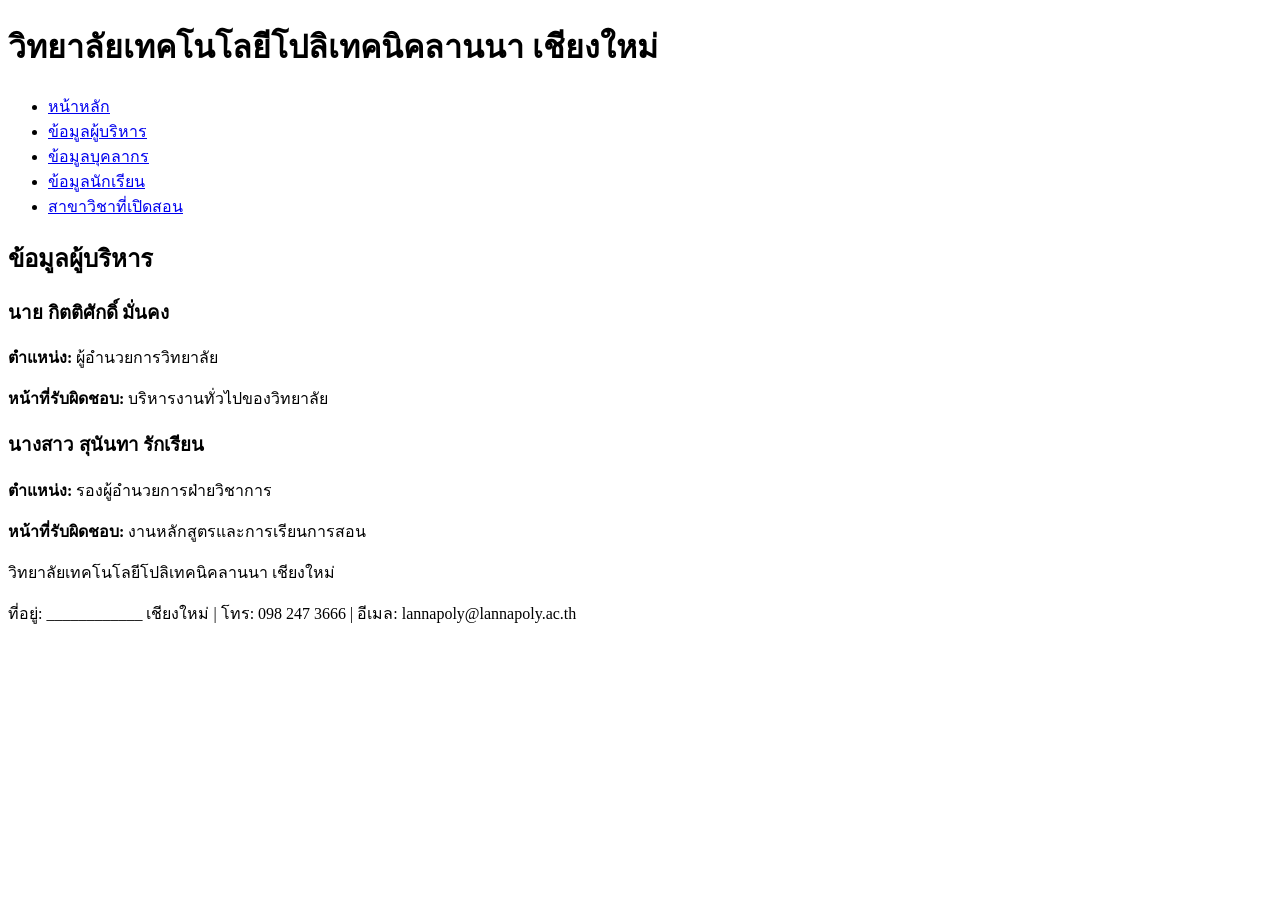
==== management.html @ 5411e814 "Create management.html" ====
<!DOCTYPE html>
<html lang="th">
<head>
  <meta charset="UTF-8">
  <meta name="viewport" content="width=device-width, initial-scale=1.0">
  <title>ข้อมูลผู้บริหาร - วิทยาลัยเทคโนโลยีโปลิเทคนิคลานนา เชียงใหม่</title>
  <link rel="stylesheet" href="style.css">
</head>
<body>

  <header>
    <div class="container">
      <div class="logo"><h1>วิทยาลัยเทคโนโลยีโปลิเทคนิคลานนา เชียงใหม่</h1></div>
      <nav>
        <ul>
          <li><a href="index.html">หน้าหลัก</a></li>
          <li><a href="management.html" class="active">ข้อมูลผู้บริหาร</a></li>
          <li><a href="staff.html">ข้อมูลบุคลากร</a></li>
          <li><a href="students.html">ข้อมูลนักเรียน</a></li>
          <li><a href="courses.html">สาขาวิชาที่เปิดสอน</a></li>
        </ul>
      </nav>
    </div>
  </header>

  <main>
    <section class="page-title">
      <div class="container"><h2>ข้อมูลผู้บริหาร</h2></div>
    </section>
    <section class="content">
      <div class="container">
        <div class="person">
          <h3>นาย กิตติศักดิ์ มั่นคง</h3>
          <p><strong>ตำแหน่ง:</strong> ผู้อำนวยการวิทยาลัย</p>
          <p><strong>หน้าที่รับผิดชอบ:</strong> บริหารงานทั่วไปของวิทยาลัย</p>
        </div>
        <div class="person">
          <h3>นางสาว สุนันทา รักเรียน</h3>
          <p><strong>ตำแหน่ง:</strong> รองผู้อำนวยการฝ่ายวิชาการ</p>
          <p><strong>หน้าที่รับผิดชอบ:</strong> งานหลักสูตรและการเรียนการสอน</p>
        </div>
      </div>
    </section>
  </main>

  <footer>
    <div class="container">
      <p>วิทยาลัยเทคโนโลยีโปลิเทคนิคลานนา เชียงใหม่</p>
      <p>ที่อยู่: ____________ เชียงใหม่ | โทร: 098 247 3666 | อีเมล: lannapoly@lannapoly.ac.th</p>
    </div>
  </footer>

</body>
</html>
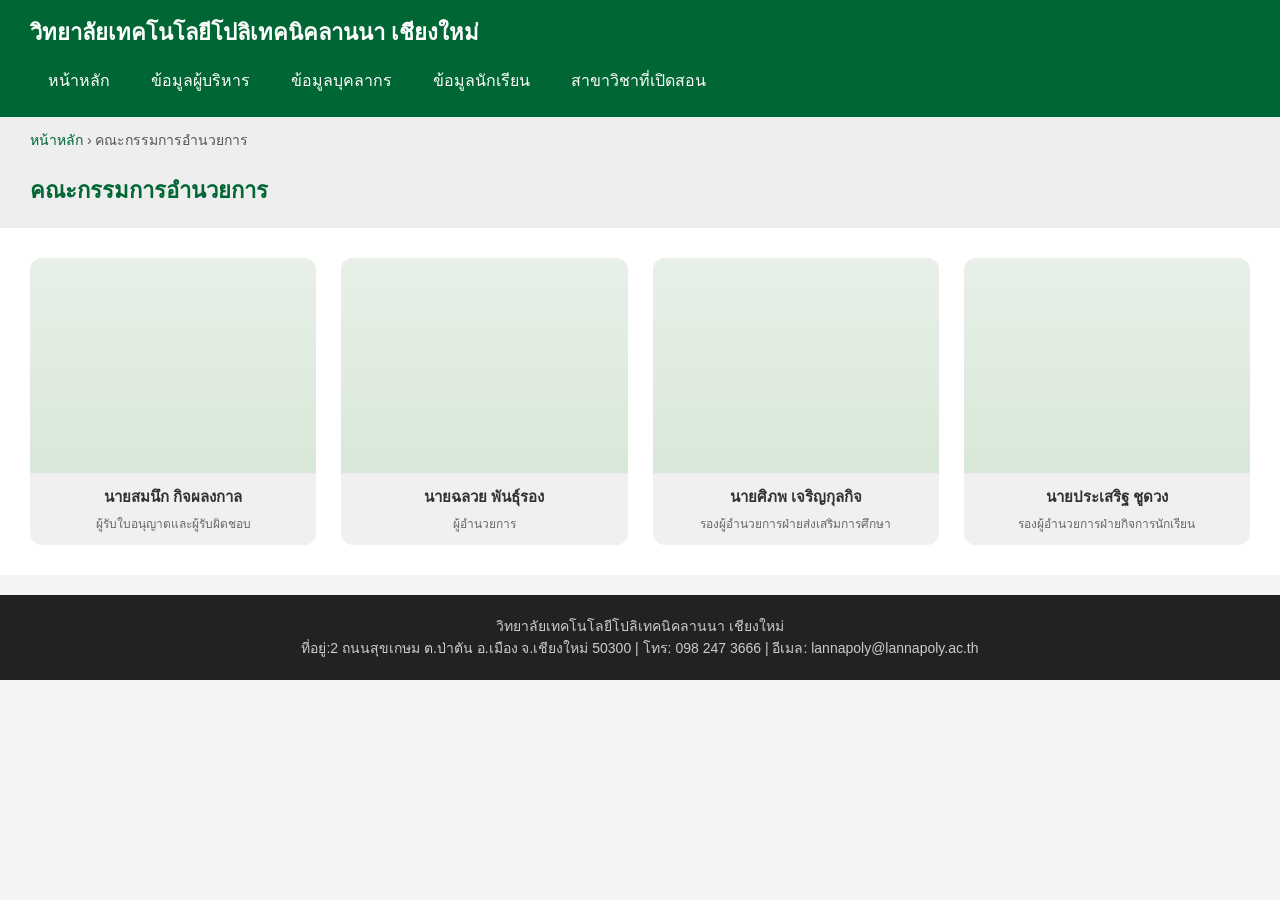
==== commit c51002da: "Update management.html" ====
--- a/management.html
+++ b/management.html
@@ -3,51 +3,223 @@
 <head>
   <meta charset="UTF-8">
   <meta name="viewport" content="width=device-width, initial-scale=1.0">
-  <title>ข้อมูลผู้บริหาร - วิทยาลัยเทคโนโลยีโปลิเทคนิคลานนา เชียงใหม่</title>
+  <title>คณะกรรมการอำนวยการ - วิทยาลัยเทคโนโลยีโปลิเทคนิคลานนา เชียงใหม่</title>
   <link rel="stylesheet" href="style.css">
+  <style>
+    body {
+      margin: 0;
+      font-family: "Segoe UI", Tahoma, sans-serif;
+    }
+
+    /* ===== แถบเมนูบนสุด ===== */
+    header {
+      background-color: #006633;
+      color: white;
+      padding: 15px 0;
+    }
+    .site-title {
+      font-size: 22px;
+      font-weight: bold;
+      margin-bottom: 10px;
+      padding-left: 30px;
+    }
+    nav ul {
+      list-style: none;
+      display: flex;
+      gap: 5px;
+      padding-left: 30px;
+      margin: 0;
+      flex-wrap: wrap;
+    }
+    nav a {
+      display: inline-block;
+      padding: 8px 18px;
+      color: white;
+      text-decoration: none;
+      border-radius: 4px;
+    }
+    nav a:hover {
+      background-color: rgba(255,255,255,0.15);
+    }
+    nav a.active {
+      background-color: #ffcc00;
+      color: #000;
+      font-weight: bold;
+    }
+
+    /* ===== ทางเดินหน้า ===== */
+    .breadcrumb {
+      background-color: #eee;
+      padding: 12px 30px;
+      font-size: 14px;
+      color: #555;
+    }
+    .breadcrumb a {
+      color: #006633;
+      text-decoration: none;
+    }
+
+    /* ===== หัวข้อหน้า ===== */
+    .page-title {
+      background-color: #eee;
+      padding: 10px 30px 20px;
+    }
+    .page-title h2 {
+      color: #006633;
+      margin: 0;
+      font-size: 22px;
+    }
+
+    /* ===== ตารางการ์ดกรรมการ ===== */
+    .content {
+      padding: 30px;
+      background-color: #fff;
+    }
+    .board-grid {
+      display: grid;
+      grid-template-columns: repeat(4, 1fr);
+      gap: 25px;
+    }
+
+    /* ===== การ์ดแต่ละคน ===== */
+    .board-card {
+      background-color: #f0f0f0;
+      border-radius: 12px;
+      overflow: hidden;
+      text-align: center;
+    }
+    .board-img-box {
+      position: relative;
+      width: 100%;
+      aspect-ratio: 4 / 3;
+      background: linear-gradient(to bottom, #e8f0e8, #d8e8d8);
+      display: flex;
+      align-items: center;
+      justify-content: center;
+      padding: 15px;
+      box-sizing: border-box;
+    }
+    .board-img {
+      height: 90%;
+      width: auto;
+      object-fit: contain;
+      border-radius: 8px;
+    }
+    .board-info {
+      padding: 12px 10px;
+    }
+    .board-name {
+      font-weight: bold;
+      font-size: 15px;
+      color: #333;
+      margin-bottom: 6px;
+    }
+    .board-position {
+      font-size: 12px;
+      color: #666;
+      line-height: 1.5;
+    }
+
+    /* ===== ปรับจอเล็ก ===== */
+    @media (max-width: 900px) {
+      .board-grid { grid-template-columns: repeat(2, 1fr); }
+    }
+    @media (max-width: 480px) {
+      .board-grid { grid-template-columns: 1fr; }
+    }
+
+    /* ===== ส่วนท้าย ===== */
+    footer {
+      background-color: #222;
+      color: #ccc;
+      text-align: center;
+      padding: 20px;
+      margin-top: 20px;
+      font-size: 14px;
+    }
+  </style>
 </head>
 <body>
 
+  <!-- ===== ส่วนหัว & เมนู ===== -->
   <header>
-    <div class="container">
-      <div class="logo"><h1>วิทยาลัยเทคโนโลยีโปลิเทคนิคลานนา เชียงใหม่</h1></div>
-      <nav>
-        <ul>
-          <li><a href="index.html">หน้าหลัก</a></li>
-          <li><a href="management.html" class="active">ข้อมูลผู้บริหาร</a></li>
-          <li><a href="staff.html">ข้อมูลบุคลากร</a></li>
-          <li><a href="students.html">ข้อมูลนักเรียน</a></li>
-          <li><a href="courses.html">สาขาวิชาที่เปิดสอน</a></li>
-        </ul>
-      </nav>
+    <div class="site-title">วิทยาลัยเทคโนโลยีโปลิเทคนิคลานนา เชียงใหม่</div>
+    <nav>
+      <ul>
+        <li><a href="index.html">หน้าหลัก</a></li>
+        <li><a href="management.html">ข้อมูลผู้บริหาร</a></li>
+        <li><a href="staff.html">ข้อมูลบุคลากร</a></li>
+        <li><a href="students.html">ข้อมูลนักเรียน</a></li>
+        <li><a href="courses.html">สาขาวิชาที่เปิดสอน</a></li>
+      </ul>
+    </nav>
+  </header>
+
+  <!-- ===== ทางเดินหน้า ===== -->
+  <section class="breadcrumb">
+    <a href="index.html">หน้าหลัก</a> <span>›</span> คณะกรรมการอำนวยการ
+  </section>
+
+  <!-- ===== หัวข้อหน้า ===== -->
+  <section class="page-title">
+    <h2>คณะกรรมการอำนวยการ</h2>
+  </section>
+
+  <!-- ===== รายการกรรมการ 4 คน ===== -->
+  <section class="content">
+    <div class="board-grid">
+
+      <!-- คนที่ 1 -->
+      <div class="board-card">
+        <div class="board-img-box">
+          <img src="board01.jpg" alt="" class="board-img">
+        </div>
+        <div class="board-info">
+          <div class="board-name">นายสมนึก กิจผลงกาล</div>
+          <div class="board-position">ผู้รับใบอนุญาตและผู้รับผิดชอบ</div>
+        </div>
+      </div>
+
+      <!-- คนที่ 2 -->
+      <div class="board-card">
+        <div class="board-img-box">
+          <img src="board02.jpg" alt="" class="board-img">
+        </div>
+        <div class="board-info">
+          <div class="board-name">นายฉลวย พันธุ์รอง</div>
+          <div class="board-position">ผู้อำนวยการ</div>
+        </div>
+      </div>
+
+      <!-- คนที่ 3 -->
+      <div class="board-card">
+        <div class="board-img-box">
+          <img src="board03.jpg" alt="" class="board-img">
+        </div>
+        <div class="board-info">
+          <div class="board-name">นายศิภพ เจริญกุลกิจ</div>
+          <div class="board-position">รองผู้อำนวยการฝ่ายส่งเสริมการศึกษา</div>
+        </div>
+      </div>
+
+      <!-- คนที่ 4 -->
+      <div class="board-card">
+        <div class="board-img-box">
+          <img src="board04.jpg" alt="" class="board-img">
+        </div>
+        <div class="board-info">
+          <div class="board-name">นายประเสริฐ ชูดวง</div>
+          <div class="board-position">รองผู้อำนวยการฝ่ายกิจการนักเรียน</div>
+        </div>
+      </div>
+
     </div>
-  </header>
-
-  <main>
-    <section class="page-title">
-      <div class="container"><h2>ข้อมูลผู้บริหาร</h2></div>
-    </section>
-    <section class="content">
-      <div class="container">
-        <div class="person">
-          <h3>นาย กิตติศักดิ์ มั่นคง</h3>
-          <p><strong>ตำแหน่ง:</strong> ผู้อำนวยการวิทยาลัย</p>
-          <p><strong>หน้าที่รับผิดชอบ:</strong> บริหารงานทั่วไปของวิทยาลัย</p>
-        </div>
-        <div class="person">
-          <h3>นางสาว สุนันทา รักเรียน</h3>
-          <p><strong>ตำแหน่ง:</strong> รองผู้อำนวยการฝ่ายวิชาการ</p>
-          <p><strong>หน้าที่รับผิดชอบ:</strong> งานหลักสูตรและการเรียนการสอน</p>
-        </div>
-      </div>
-    </section>
-  </main>
-
+  </section>
+
+  <!-- ===== ส่วนท้าย ===== -->
   <footer>
-    <div class="container">
-      <p>วิทยาลัยเทคโนโลยีโปลิเทคนิคลานนา เชียงใหม่</p>
-      <p>ที่อยู่: ____________ เชียงใหม่ | โทร: 098 247 3666 | อีเมล: lannapoly@lannapoly.ac.th</p>
-    </div>
+    วิทยาลัยเทคโนโลยีโปลิเทคนิคลานนา เชียงใหม่<br>
+    ที่อยู่:2 ถนนสุขเกษม ต.ป่าตัน อ.เมือง จ.เชียงใหม่ 50300 | โทร: 098 247 3666 | อีเมล: lannapoly@lannapoly.ac.th
   </footer>
 
 </body>
--- a/style.css
+++ b/style.css
@@ -0,0 +1,124 @@
+* {
+  margin: 0;
+  padding: 0;
+  box-sizing: border-box;
+  font-family: "Segoe UI", Tahoma, sans-serif;
+}
+
+body {
+  line-height: 1.6;
+  color: #333;
+  background-color: #f4f4f4;
+}
+
+.container {
+  width: 90%;
+  max-width: 1200px;
+  margin: 0 auto;
+}
+
+/* ส่วนหัว */
+header {
+  background: #006633;
+  color: white;
+  padding: 1rem 0;
+}
+header .container {
+  display: flex;
+  justify-content: space-between;
+  align-items: center;
+  flex-wrap: wrap;
+}
+.logo h1 {
+  font-size: 1.2rem;
+}
+nav ul {
+  list-style: none;
+  display: flex;
+  gap: 1rem;
+  flex-wrap: wrap;
+  margin-top: 0.5rem;
+}
+nav a {
+  color: white;
+  text-decoration: none;
+  padding: 0.3rem 0.6rem;
+  border-radius: 4px;
+}
+nav a:hover,
+nav a.active {
+  background: #ffcc00;
+  color: #003300;
+}
+
+/* แบนเนอร์ */
+.banner {
+  background: linear-gradient(rgba(0,102,51,0.8), rgba(0,102,51,0.6)), url(images/banner.jpg) center/cover;
+  color: white;
+  padding: 4rem 0;
+  text-align: center;
+}
+.banner h2 {
+  font-size: 1.8rem;
+  margin-bottom: 1rem;
+}
+.btn {
+  display: inline-block;
+  margin-top: 1rem;
+  padding: 0.7rem 1.5rem;
+  background: #ffcc00;
+  color: #003300;
+  text-decoration: none;
+  border-radius: 6px;
+  font-weight: bold;
+}
+.btn:hover {
+  background: #ffc107;
+}
+
+/* เนื้อหา */
+.page-title {
+  background: #eee;
+  padding: 1.5rem 0;
+}
+.page-title h2 {
+  color: #006633;
+}
+.content {
+  padding: 2rem 0;
+  background: white;
+}
+.content h3 {
+  color: #006633;
+  margin: 1.2rem 0 0.5rem;
+}
+.content ul {
+  margin-left: 1.5rem;
+}
+.person, .course-item {
+  padding: 1rem;
+  margin: 1rem 0;
+  background: #f9f9f9;
+  border-left: 4px solid #006633;
+  border-radius: 0 6px 6px 0;
+}
+
+/* ส่วนท้าย */
+footer {
+  background: #222;
+  color: #ccc;
+  text-align: center;
+  padding: 1.5rem 0;
+  margin-top: 2rem;
+}
+
+/* ปรับมือถือ */
+@media(max-width:768px) {
+  header .container {
+    flex-direction: column;
+    text-align: center;
+  }
+  .banner h2 {
+    font-size: 1.3rem;
+  }
+}
